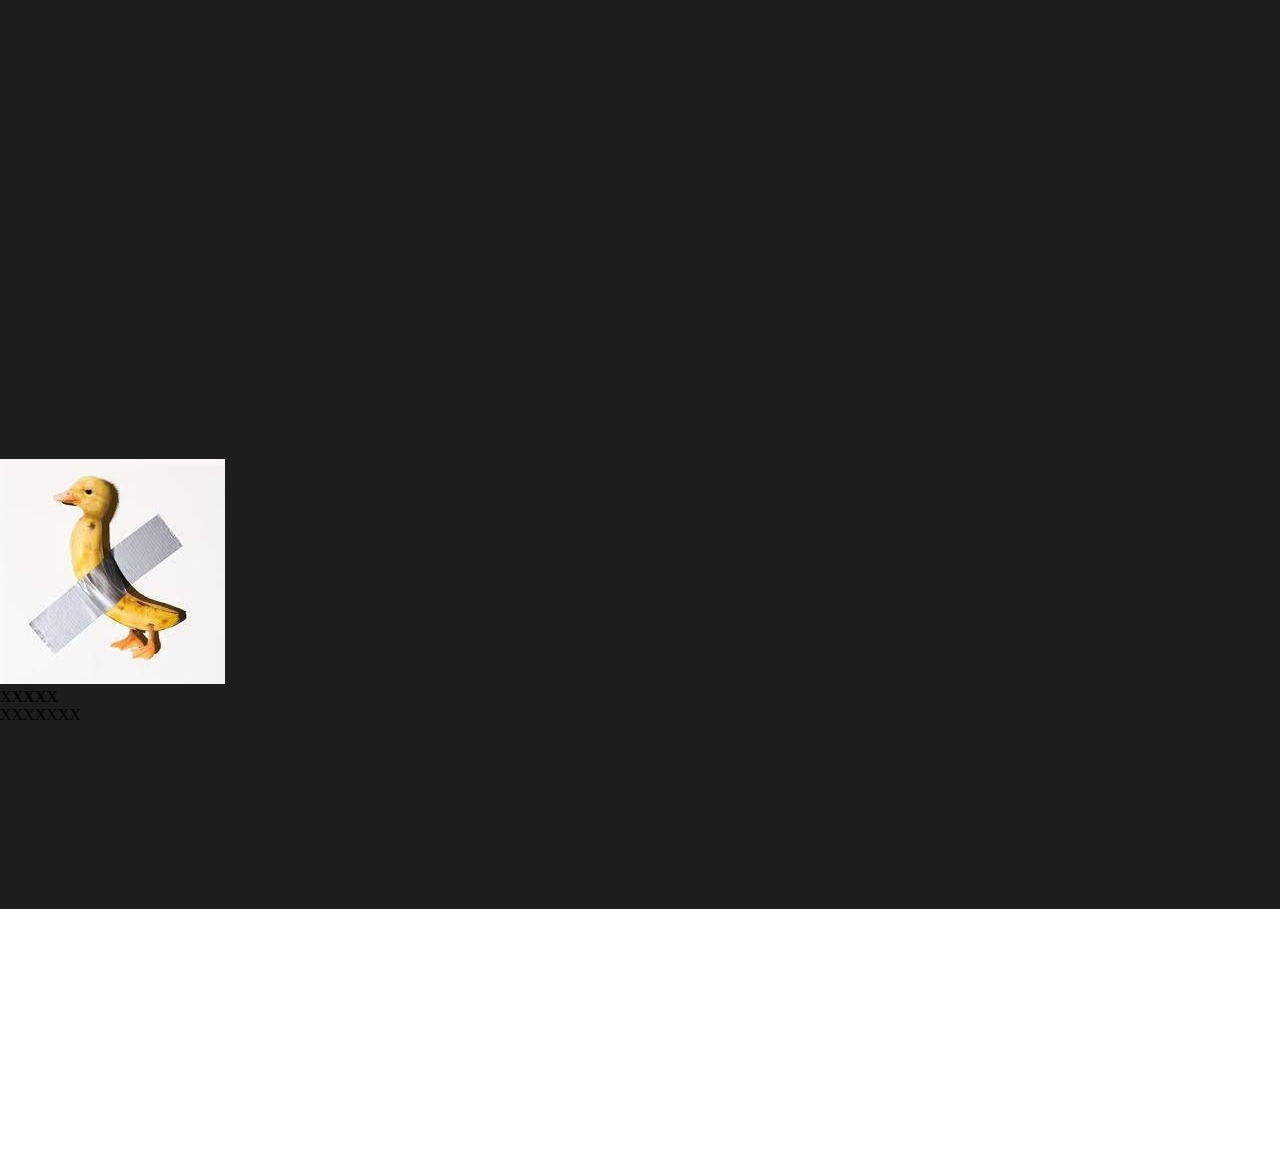
==== card/index.html @ fabcd6da "start card" ====
<!DOCTYPE html>
<html lang="en">
<head>
    <meta charset="UTF-8">
    <meta http-equiv="X-UA-Compatible" content="IE=edge">
    <meta name="viewport" content="width=device-width, initial-scale=1.0">
    <title>Document</title>
    <link rel="stylesheet" href="style.css">
</head>
<body>
    <div class="bg">

    </div>
    <div class="cards">
        <div class="card">
            <img src="img/download.jpeg">
            <div class="carnname">
              <h4><b>XXXXX</b></h4>
              <p>XXXXXXX</p>
            </div>
        </div>
    </div>
        
</body>
</html>
---- card/style.css ----
* {
    padding: 0;
    margin: 0
}
.bg{
    background-color: rgb(29, 29, 29);
    height: 101vh;
    width: 1920px;
}


.card{
position: relative;
bottom: 450px;
}
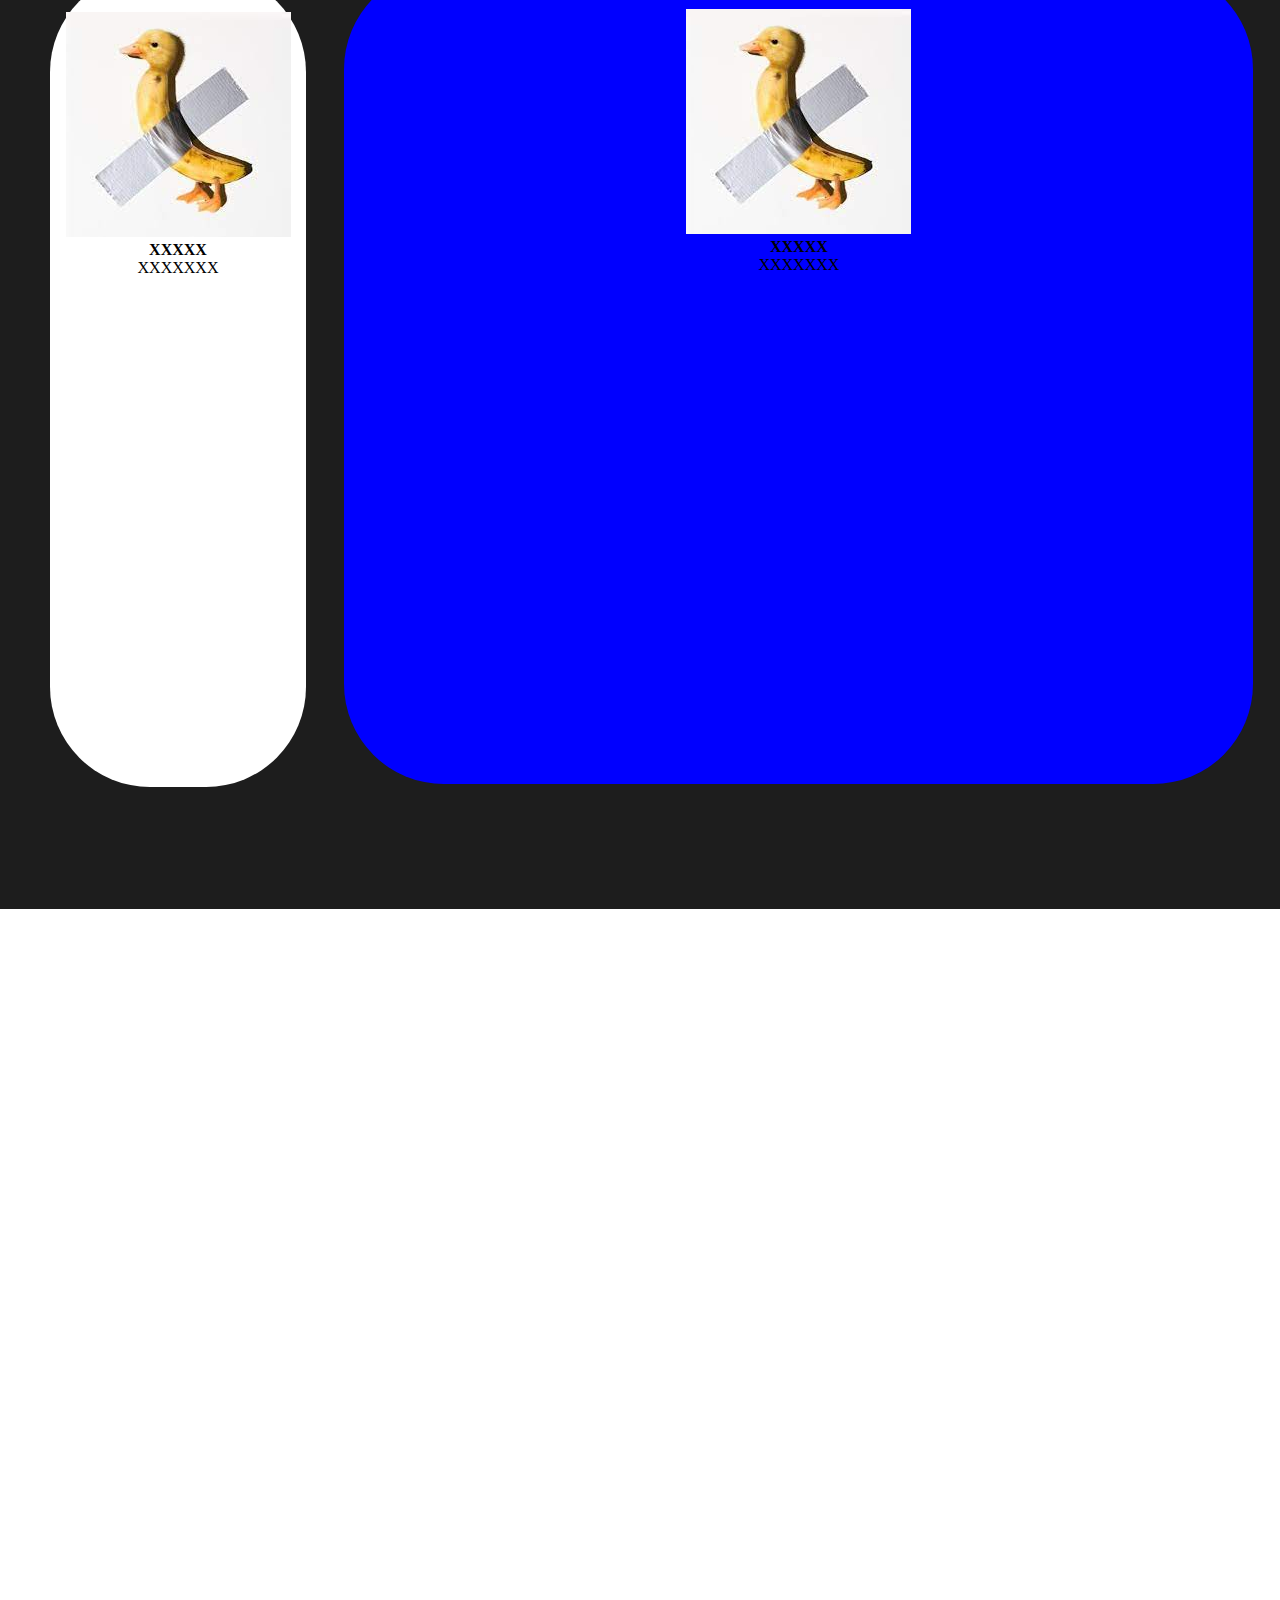
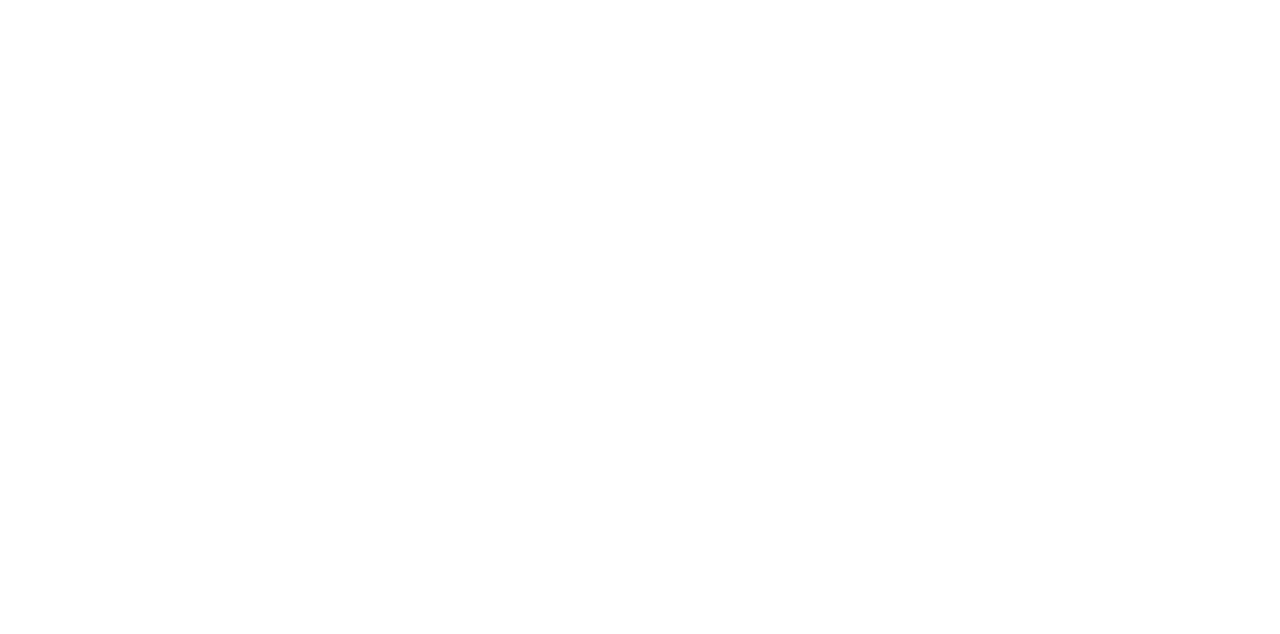
==== commit 6240e81e: "finished cards" ====
--- a/card/index.html
+++ b/card/index.html
@@ -12,13 +12,31 @@
 
     </div>
     <div class="cards">
-        <div class="card">
-            <img src="img/download.jpeg">
+        <div class="card1">
+            <div class="cardimg1">
+                <img src="img/download.jpeg">
+            </div>
             <div class="carnname">
               <h4><b>XXXXX</b></h4>
               <p>XXXXXXX</p>
             </div>
         </div>
+        <div class="card2">
+            <div class="cardimg2">
+                <img src="img/download.jpeg">
+            </div>
+            <div class="carnname">
+              <h4><b>XXXXX</b></h4>
+              <p>XXXXXXX</p>
+        </div>
+        <div class="card3">
+            <div class="cardimg3">
+                <img src="img/download.jpeg">
+            </div>
+            <div class="carnname">
+              <h4><b>XXXXX</b></h4>
+              <p>XXXXXXX</p>
+        </div>
     </div>
         
 </body>
--- a/card/style.css
+++ b/card/style.css
@@ -5,11 +5,51 @@
 .bg{
     background-color: rgb(29, 29, 29);
     height: 101vh;
-    width: 1920px;
+    width: 1905px;
 }
 
 
-.card{
-position: relative;
-bottom: 450px;
-}+.card1{
+    position: relative;
+    bottom: 937px;
+    background-color: rgb(255, 255, 255);
+    width: 20%;
+    text-align: center;
+    padding-top: 40px;
+    margin-left: 50px;
+    height: 775px;
+    border-radius: 100px;
+}
+
+.card2{
+    position: relative;
+    bottom: 1450px;
+    background-color: blue;
+    width: 909px;
+    text-align: center;
+    padding-top: 40px;
+    left: 23%;
+    margin-top: -305px;
+    margin-left: 50px;
+    margin-right: 10px;
+    height: 775px;
+    border-radius: 100px;
+
+    }
+
+.card3{
+    position: relative;
+    bottom: 450px;
+    background-color: rgb(251, 251, 251);
+    width: 45%;
+    text-align: center;
+    padding-top: 40px;
+    left: 960px;
+    margin-top: -305px;
+    top: 0px;
+    right: 50px;
+    height: 775px;
+    border-radius: 100px;
+
+}
+
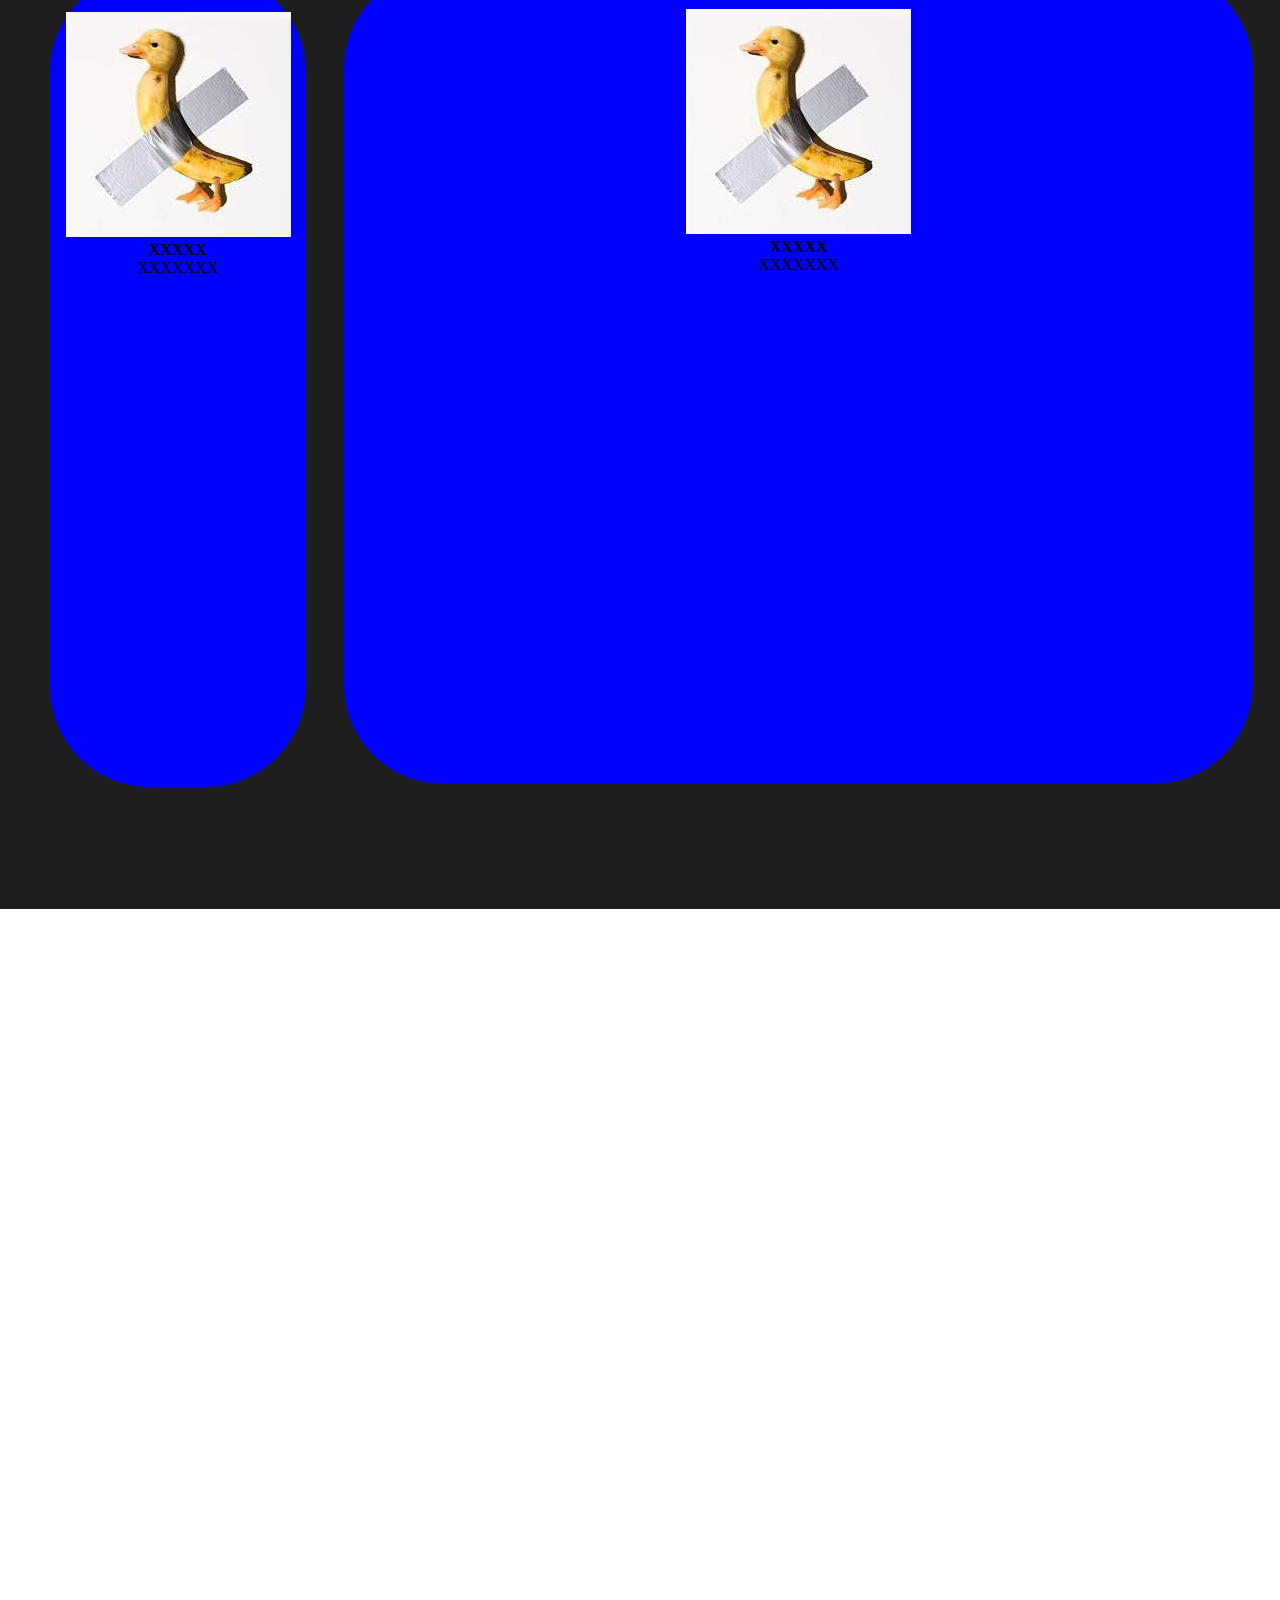
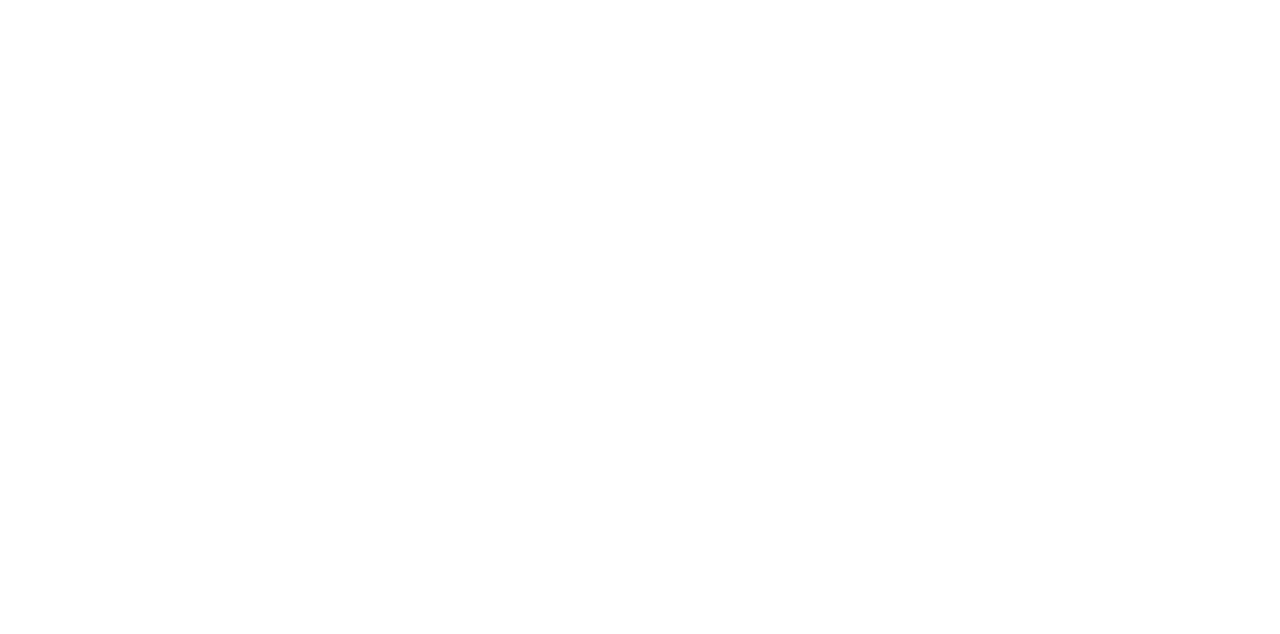
==== commit 024284dd: "last commit" ====
--- a/card/index.html
+++ b/card/index.html
@@ -11,33 +11,36 @@
     <div class="bg">
 
     </div>
-    <div class="cards">
-        <div class="card1">
-            <div class="cardimg1">
-                <img src="img/download.jpeg">
+
+
+   
+        <div class="cards">
+            <div class="card1">
+                <div class="cardimg1">
+                    <img src="img/download.jpeg">
+                </div>
+                <div class="carnname">
+                <h4><b>XXXXX</b></h4>
+                <p>XXXXXXX</p>
+                </div>
             </div>
-            <div class="carnname">
-              <h4><b>XXXXX</b></h4>
-              <p>XXXXXXX</p>
+            <div class="card2">
+                <div class="cardimg2">
+                    <img src="img/download.jpeg">
+                </div>
+                <div class="carnname">
+                <h4><b>XXXXX</b></h4>
+                <p>XXXXXXX</p>
+            </div>
+            <div class="card3">
+                <div class="cardimg3">
+                    <img src="img/download.jpeg">
+                </div>
+                <div class="carnname">
+                <h4><b>XXXXX</b></h4>
+                <p>XXXXXXX</p>
             </div>
         </div>
-        <div class="card2">
-            <div class="cardimg2">
-                <img src="img/download.jpeg">
-            </div>
-            <div class="carnname">
-              <h4><b>XXXXX</b></h4>
-              <p>XXXXXXX</p>
-        </div>
-        <div class="card3">
-            <div class="cardimg3">
-                <img src="img/download.jpeg">
-            </div>
-            <div class="carnname">
-              <h4><b>XXXXX</b></h4>
-              <p>XXXXXXX</p>
-        </div>
-    </div>
         
 </body>
 </html>--- a/card/style.css
+++ b/card/style.css
@@ -12,7 +12,7 @@
 .card1{
     position: relative;
     bottom: 937px;
-    background-color: rgb(255, 255, 255);
+    background-color: blue;
     width: 20%;
     text-align: center;
     padding-top: 40px;
@@ -35,7 +35,7 @@
     height: 775px;
     border-radius: 100px;
 
-    }
+}
 
 .card3{
     position: relative;
@@ -53,3 +53,59 @@
 
 }
 
+@media only screen and (max-width: 850px) {
+    .card1{
+        position: relative;
+        bottom: 937px;
+        background-color: rgb(229, 255, 0);
+        width: 400px;
+        text-align: center;
+        padding-top: 40px;
+        margin-left: 50px;
+        height: 760px;
+        border-radius: 100px;
+        bottom: 0px;
+        top: -2900px;
+    }
+
+    .card2{
+        position: relative;
+        bottom: 1450px;
+        background-color: blue;
+        width: 400px;
+        text-align: center;
+        padding-top: 40px;
+        left: 0;
+        margin-top: -305px;
+        margin-left: 50px;
+        margin-right: 10px;
+        height: 760px;
+        border-radius: 100px;
+        top: -2450px;
+        
+    
+    }
+
+    .card3{
+        position: relative;
+        bottom: 450px;
+        background-color: rgb(0, 0, 0);
+        width: 400px;
+        text-align: center;
+        padding-top: 40px;
+        left: 0px;
+        margin-top: -305px;
+        top: 900px;
+        right: 50px;
+        height: 760px;
+        border-radius: 100px;
+    
+    }
+    
+    .bg{
+        background-color: rgb(29, 29, 29);
+        height: 3000px;
+        width: 485px;
+    }
+
+}